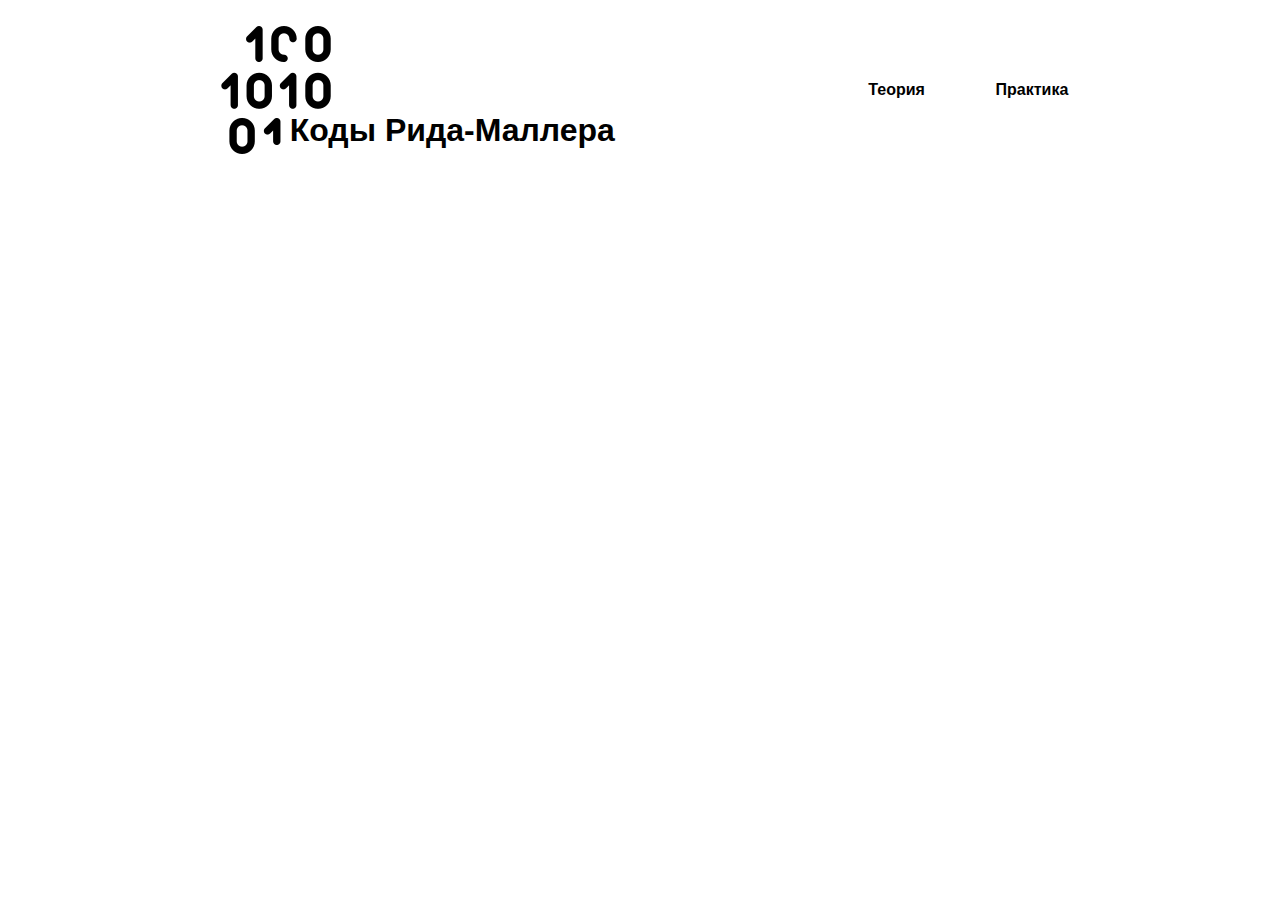
==== index.html @ a11e9a4b "inteface" ====
<!DOCTYPE html>
<html lang="en">
<head>
    <meta charset="UTF-8">
    <meta name="viewport" content="width=device-width, initial-scale=1.0">
    <meta http-equiv="X-UA-Compatible" content="ie=edge">
    <title>Коды Рида-Маллера</title>
    <link rel="stylesheet" href="style.css">
    <link rel="stylesheet" href="https://maxcdn.bootstrapcdn.com/bootstrap/4.3.1/css/bootstrap.min.css">
</head>
<body>
    <div class="container">
        <div class="container-logo">
            <img src="binary-code.png" alt="logo" class="container-logo__img">
            <div class="container-logo__title">Коды Рида-Маллера</div>
        </div>
        
        <div class="container-nav">
            <a href="theory.html" class="container-nav__theory font"> Теория</a>
            <a href="practice.html" class="container-nav__practice font">Практика</a>
        </div>
    </div>
</body>
</html>
---- style.css ----
body{
    margin: 0%;
    width: 100%;
    height: 100%;
    min-width: 1000px;
}
.container{
    display: flex;
    flex-direction: row;
    justify-content: space-around;
    align-items: center;
    flex-grow: 2 1;
    margin:  auto 3%;
    padding: 2%;
    min-width: 782px;
}
.container-nav{
    display: flex;
    flex-direction: row;
    align-items: center;
    width: 200px;
    justify-content: space-between;
}
.container-logo{
    display: flex;
    flex-direction: row;
    align-items: flex-end;

}
.container-logo__title {
    font-size: 2em;
    font-weight: bold;
    font-family:  sans-serif, Gulim,Verdana, Geneva;
    margin-left: -50px;
    color: black;
}
.container-nav__theory{

}
.font{
    font-size: medium;
    font-weight: bold;
    color: black;
}
/*http://blog.dreasgrech.com/2009/12/jslatex-jquery-plugin-to-directly-embed.html*/
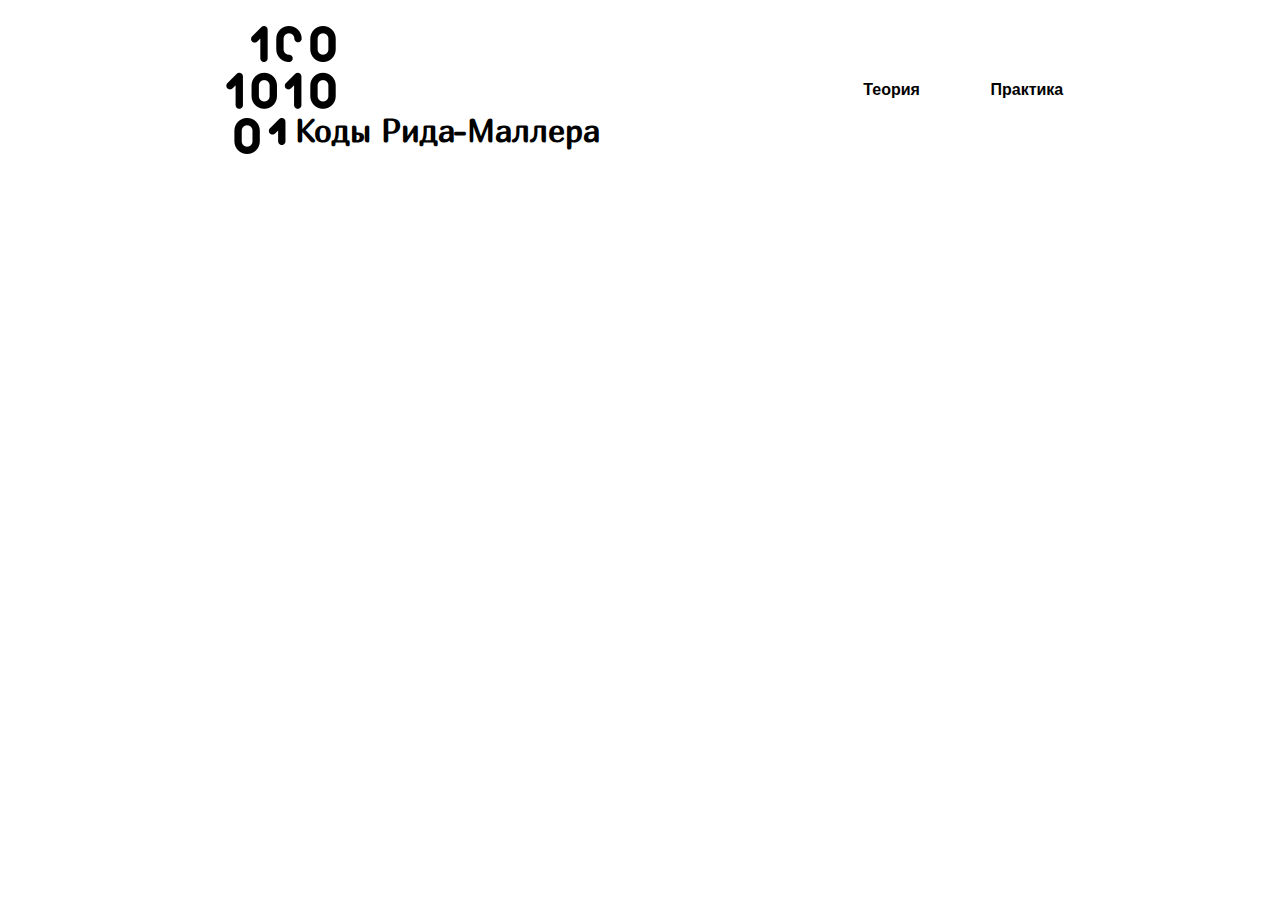
==== commit ddc21461: "front" ====
--- a/index.html
+++ b/index.html
@@ -5,6 +5,7 @@
     <meta name="viewport" content="width=device-width, initial-scale=1.0">
     <meta http-equiv="X-UA-Compatible" content="ie=edge">
     <title>Коды Рида-Маллера</title>
+    <link rel="stylesheet" href="https://fonts.googleapis.com/css?family=Marmelad:400,500"/>
     <link rel="stylesheet" href="style.css">
     <link rel="stylesheet" href="https://maxcdn.bootstrapcdn.com/bootstrap/4.3.1/css/bootstrap.min.css">
 </head>
--- a/style.css
+++ b/style.css
@@ -31,7 +31,7 @@
 .container-logo__title {
     font-size: 2em;
     font-weight: bold;
-    font-family:  sans-serif, Gulim,Verdana, Geneva;
+    font-family:  "Marmelad";
     margin-left: -50px;
     color: black;
 }
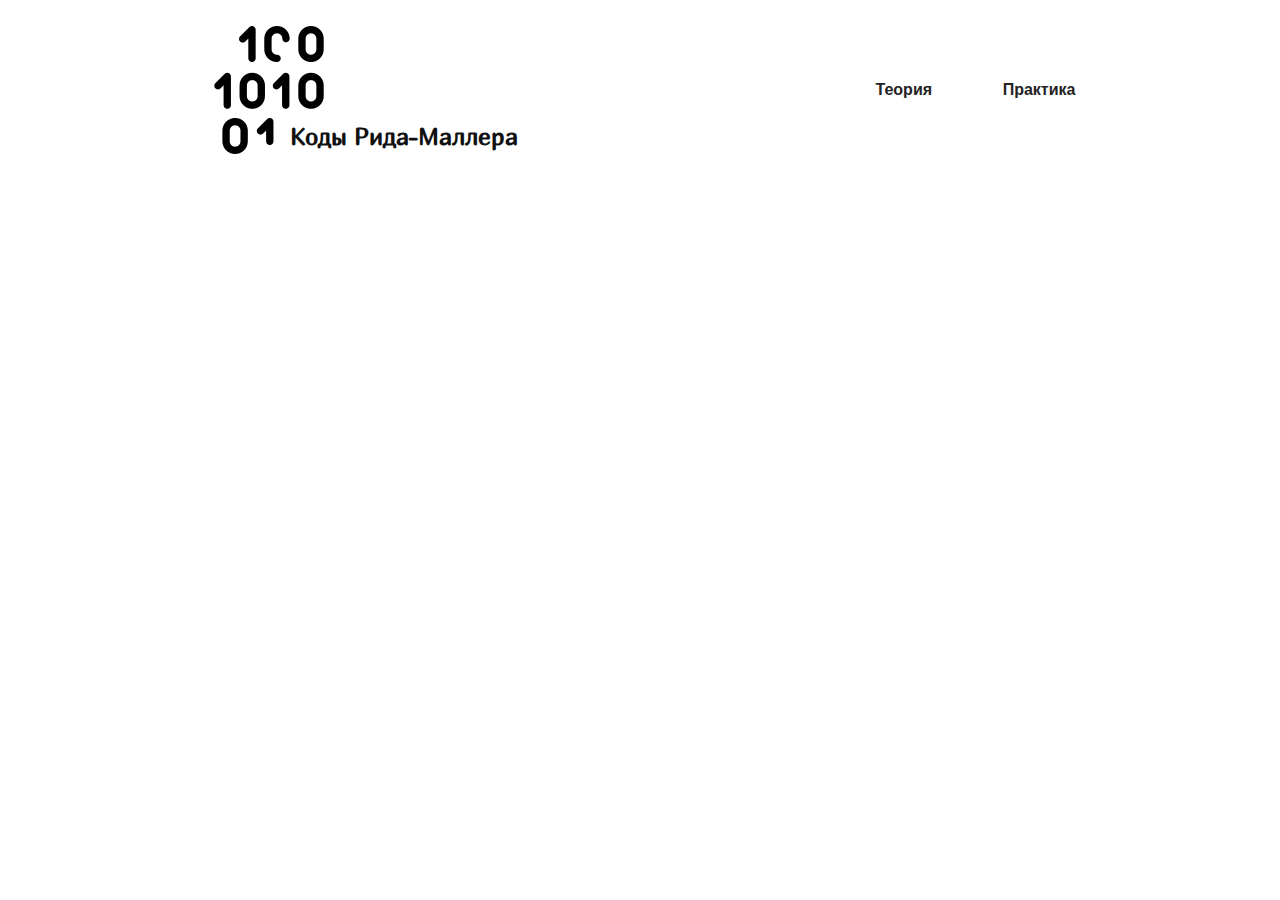
==== commit fda983be: "frontend" ====
--- a/index.html
+++ b/index.html
@@ -7,19 +7,24 @@
     <title>Коды Рида-Маллера</title>
     <link rel="stylesheet" href="https://fonts.googleapis.com/css?family=Marmelad:400,500"/>
     <link rel="stylesheet" href="style.css">
+    <link rel="stylesheet" href="style_nav.css">
     <link rel="stylesheet" href="https://maxcdn.bootstrapcdn.com/bootstrap/4.3.1/css/bootstrap.min.css">
 </head>
 <body>
-    <div class="container">
+    <div class="container__block">
         <div class="container-logo">
             <img src="binary-code.png" alt="logo" class="container-logo__img">
-            <div class="container-logo__title">Коды Рида-Маллера</div>
+            <div class="container-logo__title">
+                    <a href="index.html" class="link">Коды Рида-Маллера</a>
+            </div>
         </div>
         
         <div class="container-nav">
             <a href="theory.html" class="container-nav__theory font"> Теория</a>
             <a href="practice.html" class="container-nav__practice font">Практика</a>
         </div>
+
+        
     </div>
 </body>
 </html>--- a/style.css
+++ b/style.css
@@ -1,46 +1,2 @@
 
-body{
-    margin: 0%;
-    width: 100%;
-    height: 100%;
-    min-width: 1000px;
-}
-.container{
-    display: flex;
-    flex-direction: row;
-    justify-content: space-around;
-    align-items: center;
-    flex-grow: 2 1;
-    margin:  auto 3%;
-    padding: 2%;
-    min-width: 782px;
-}
-.container-nav{
-    display: flex;
-    flex-direction: row;
-    align-items: center;
-    width: 200px;
-    justify-content: space-between;
-}
-.container-logo{
-    display: flex;
-    flex-direction: row;
-    align-items: flex-end;
-
-}
-.container-logo__title {
-    font-size: 2em;
-    font-weight: bold;
-    font-family:  "Marmelad";
-    margin-left: -50px;
-    color: black;
-}
-.container-nav__theory{
-
-}
-.font{
-    font-size: medium;
-    font-weight: bold;
-    color: black;
-}
 /*http://blog.dreasgrech.com/2009/12/jslatex-jquery-plugin-to-directly-embed.html*/--- a/style_nav.css
+++ b/style_nav.css
@@ -0,0 +1,62 @@
+
+body{
+    margin: 0%;
+    width: 100%;
+    height: 100%;
+    min-width: 1000px;
+}
+.container__block{
+    
+    display: flex;
+    flex-direction: row;
+    justify-content: space-around;
+    align-items: center;
+    flex-grow: 2 1;
+    /* margin:  auto 3%; */
+    margin-right: 0% !important;
+    margin-left: 0% !important;
+    padding: 2%;
+    min-width: 782px;
+    margin-bottom: 1%;
+    /* border-bottom: rgb(51, 117, 179) 5px solid; */
+}
+
+.container-nav{
+    display: flex;
+    flex-direction: row;
+    align-items: center;
+    width: 200px;
+    justify-content: space-between;
+    
+}
+.container-logo{
+    display: flex;
+    flex-direction: row;
+    align-items: flex-end;
+   
+
+}
+.container-logo__title {
+    font-size: 1.5em;
+    font-weight: bold;
+    font-family:  "Marmelad";
+    margin-left: -43px;
+    padding: 0%;
+}
+.link{
+    color: rgb(17, 17, 17);
+    text-decoration: none;
+}
+.link:hover{
+    text-decoration: none;
+    color: rgb(8, 8, 8);
+}
+.font{
+    font-size: medium;
+    font-weight: bold;
+    color: rgb(36, 35, 35);
+}
+.font:hover{
+    text-decoration: none;
+    color: rgb(39, 89, 145);
+}